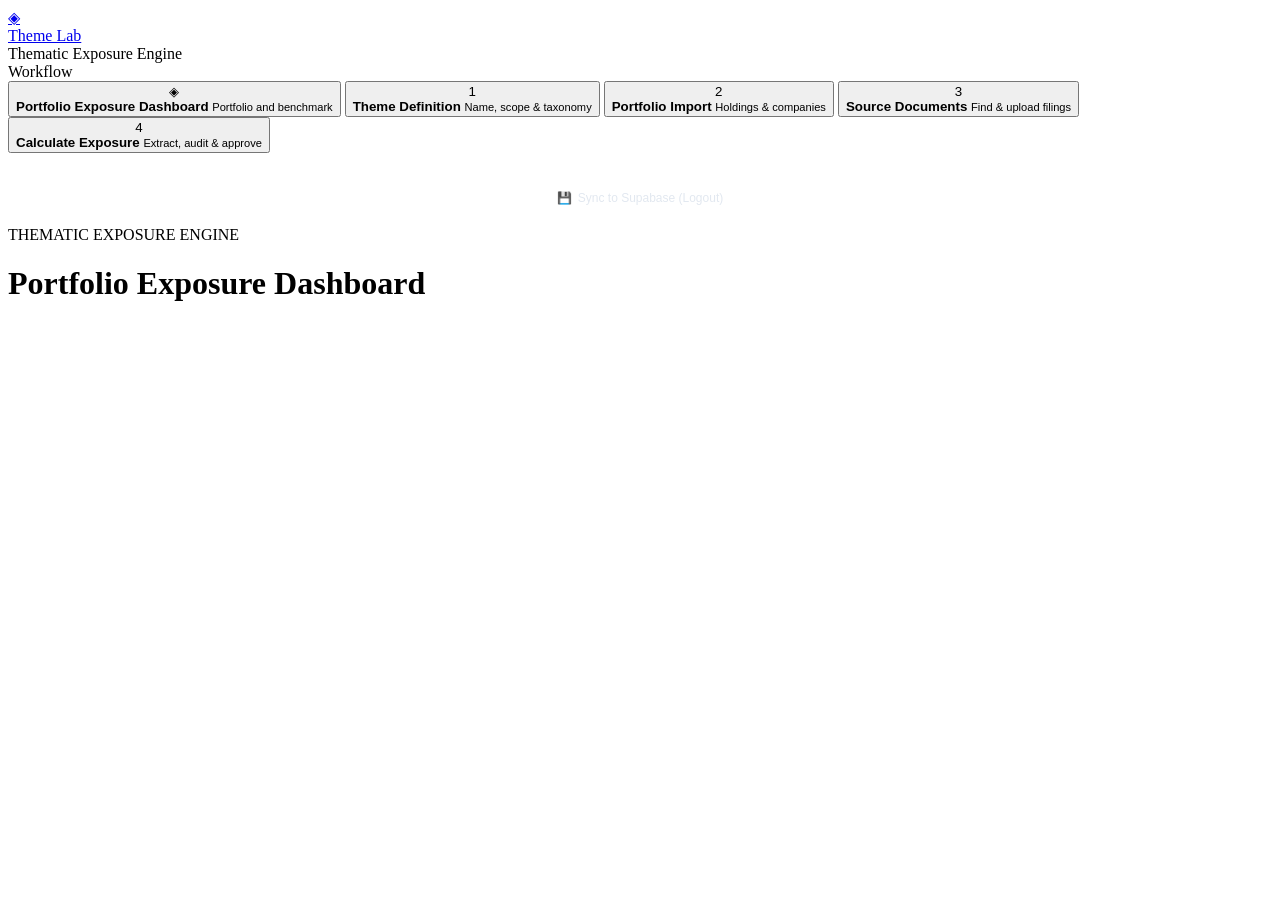
==== prototype/frontend/index.html @ 45fbb071 "Queue search completion notifications and hide old results on reload" ====
<!doctype html>
<html lang="en">
<head>
  <meta charset="utf-8">
  <meta name="viewport" content="width=device-width, initial-scale=1">
  <title>Theme Lab · Thematic Exposure Engine</title>
  <link rel="stylesheet" href="/style.css?v=20261105-search-modal-ok">
  <!-- SheetJS for client-side Excel parsing (no server round-trip) -->
  <script src="/xlsx.full.min.js"></script>
  <script src="/app.js?v=20261105-current-search-results" defer></script>
</head>
<body>

<!-- ===== SIDEBAR ===== -->
<aside class="sidebar">
  <div class="sidebar-brand">
    <a class="logo" href="#">
      <div class="logo-icon">◈</div>
      <span>Theme Lab</span>
    </a>
    <div class="tagline">Thematic Exposure Engine</div>
  </div>

  <div class="sidebar-section-label">Workflow</div>

  <nav id="sidebar-nav">
    <button class="nav-step active" data-view="dashboard">
      <div class="step-num">◈</div>
      <div class="step-text">
        <strong>Portfolio Exposure Dashboard</strong>
        <small>Portfolio and benchmark</small>
      </div>
    </button>

    <button class="nav-step" data-view="theme">
      <div class="step-num">1</div>
      <div class="step-text">
        <strong>Theme Definition</strong>
        <small>Name, scope &amp; taxonomy</small>
      </div>
    </button>

    <button class="nav-step" data-view="portfolio">
      <div class="step-num">2</div>
      <div class="step-text">
        <strong>Portfolio Import</strong>
        <small>Holdings &amp; companies</small>
      </div>
    </button>

    <button class="nav-step" data-view="sources">
      <div class="step-num">3</div>
      <div class="step-text">
        <strong>Source Documents</strong>
        <small>Find &amp; upload filings</small>
      </div>
      <span class="step-badge warn" id="badge-sources" hidden>0</span>
    </button>

    <button class="nav-step" data-view="analysis">
      <div class="step-num">4</div>
      <div class="step-text">
        <strong>Calculate Exposure</strong>
        <small>Extract, audit &amp; approve</small>
      </div>
      <span class="step-badge warn" id="badge-review" hidden>0</span>
    </button>

    <div style="height:1px;background:rgba(255,255,255,.07);margin:12px 0"></div>

    <div style="padding:4px 0 12px 0">
      <button class="btn btn-sm" onclick="syncToSupabase()" style="width:100%;font-size:12px;background:rgba(255,255,255,0.08);color:#e2e8f0;border:1px solid rgba(255,255,255,0.2);padding:8px;border-radius:6px;cursor:pointer;display:flex;align-items:center;justify-content:center;gap:6px" title="Copy temporary Redis database to Supabase permanent storage">
        <span>💾</span> <span>Sync to Supabase (Logout)</span>
      </button>
    </div>

  </nav>

</aside>

<!-- ===== MAIN ===== -->
<div class="main">
  <!-- Page header -->
  <div class="page-header">
    <div class="page-header-left">
      <div class="eyebrow" id="page-eyebrow">THEMATIC EXPOSURE ENGINE</div>
      <h1 id="page-title">Portfolio Exposure Dashboard</h1>
      <div class="subtitle" id="page-subtitle"></div>
    </div>
    <div class="page-header-right" id="page-actions"></div>
  </div>

  <!-- Notice area -->
  <div id="notice-area" style="padding: 0 40px; margin-top: 16px;"></div>

  <!-- Page content -->
  <div class="content" id="page-content"></div>
</div>

<!-- ===== LOADING OVERLAY ===== -->
<div id="loading-overlay" hidden>
  <div class="spinner"></div>
  <div id="loading-text">Working…</div>
</div>

<!-- ===== ALERT MODAL ===== -->
<dialog id="alert-modal" class="alert-modal" aria-labelledby="alert-modal-title" aria-describedby="alert-modal-message">
  <div class="alert-modal-icon" id="alert-modal-icon">!</div>
  <h3 class="alert-modal-title" id="alert-modal-title">Notice</h3>
  <p class="alert-modal-message" id="alert-modal-message"></p>
  <div class="alert-modal-actions">
    <button type="button" class="btn btn-primary" id="alert-modal-ok">OK</button>
  </div>
</dialog>

<!-- ===== CONFIRM MODAL ===== -->
<dialog id="confirm-modal" class="alert-modal">
  <div class="alert-modal-icon alert-modal-icon-danger" id="confirm-modal-icon">🗑</div>
  <h3 class="alert-modal-title" id="confirm-modal-title">Confirm</h3>
  <p class="alert-modal-message" id="confirm-modal-message"></p>
  <div class="alert-modal-actions alert-modal-actions-pair">
    <button type="button" class="btn" id="confirm-modal-cancel">Cancel</button>
    <button type="button" class="btn btn-danger" id="confirm-modal-ok">Delete</button>
  </div>
</dialog>

<!-- ===== DOCUMENT VIEWER MODAL ===== -->
<div id="doc-modal-overlay" hidden onclick="if(event.target===this)closeDocModal()">
  <div class="doc-modal">
    <div class="doc-modal-header">
      <div>
        <h3 id="doc-modal-title" style="margin:0;font-size:16px;font-weight:650;color:var(--slate-800)">Company Regulatory Filing</h3>
        <div id="doc-modal-subtitle" class="text-muted text-small" style="margin-top:2px">Official Filing Verification</div>
      </div>
      <button class="btn btn-sm btn-ghost" onclick="closeDocModal()" style="font-size:18px;line-height:1;padding:4px 8px">✕</button>
    </div>
    <div class="doc-modal-body" id="doc-modal-content"></div>
    <div class="doc-modal-footer">
      <button class="btn btn-sm" id="doc-modal-copy-btn" onclick="copyDocModalContent()">📋 Copy text</button>
      <button class="btn btn-sm btn-primary" onclick="closeDocModal()">Done</button>
    </div>
  </div>
</div>

</body>
</html>
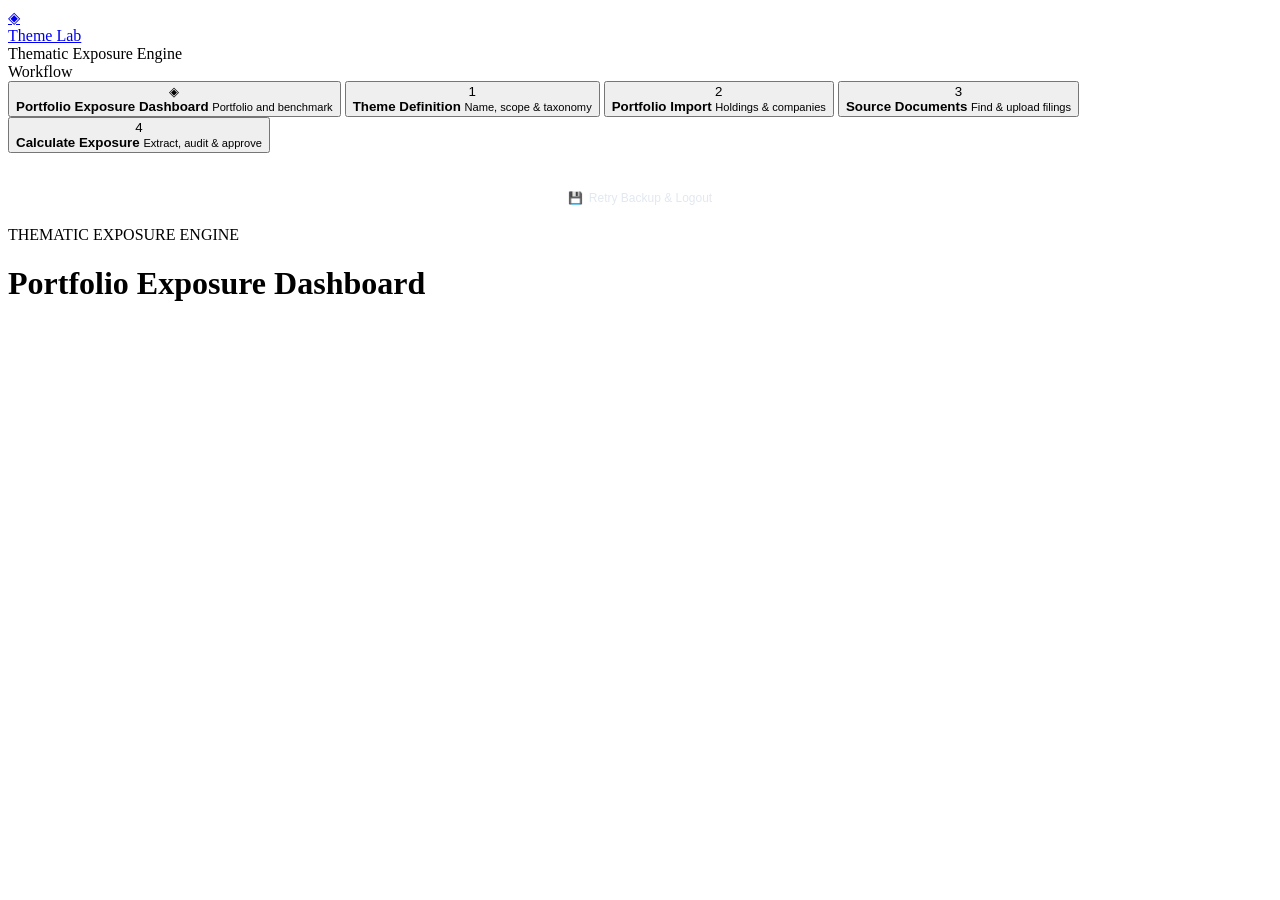
==== commit e250220e: "Verify durable Redis migration in production" ====
--- a/prototype/frontend/index.html
+++ b/prototype/frontend/index.html
@@ -69,8 +69,8 @@
     <div style="height:1px;background:rgba(255,255,255,.07);margin:12px 0"></div>
 
     <div style="padding:4px 0 12px 0">
-      <button class="btn btn-sm" onclick="syncToSupabase()" style="width:100%;font-size:12px;background:rgba(255,255,255,0.08);color:#e2e8f0;border:1px solid rgba(255,255,255,0.2);padding:8px;border-radius:6px;cursor:pointer;display:flex;align-items:center;justify-content:center;gap:6px" title="Copy temporary Redis database to Supabase permanent storage">
-        <span>💾</span> <span>Sync to Supabase (Logout)</span>
+      <button class="btn btn-sm" onclick="syncToSupabase()" style="width:100%;font-size:12px;background:rgba(255,255,255,0.08);color:#e2e8f0;border:1px solid rgba(255,255,255,0.2);padding:8px;border-radius:6px;cursor:pointer;display:flex;align-items:center;justify-content:center;gap:6px" title="Retry pending Supabase backups, then log out">
+        <span>💾</span> <span>Retry Backup &amp; Logout</span>
       </button>
     </div>
 
@@ -91,6 +91,7 @@
   </div>
 
   <!-- Notice area -->
+  <div id="storage-notice" role="status" hidden style="padding: 12px 40px; background: #fff4cf; color: #634900;">Supabase is unavailable. Showing cached data, which may be outdated. Changes require a successful Supabase save.</div>
   <div id="notice-area" style="padding: 0 40px; margin-top: 16px;"></div>
 
   <!-- Page content -->
